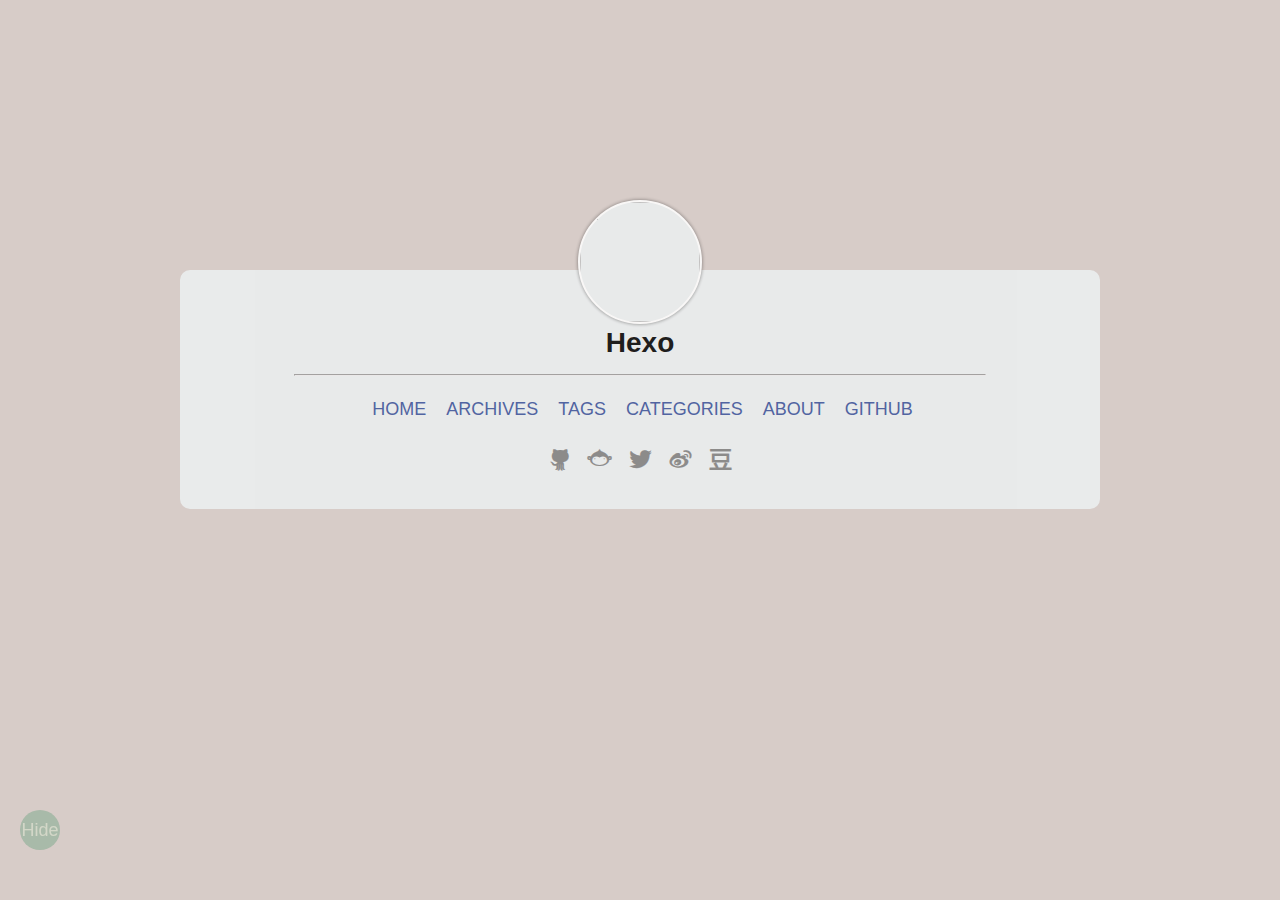
==== index.html @ ea82b42b "Site updated: 2016-10-02 00:05:34" ====
<!doctype html>
<html lang="">
<head>
  <meta http-equiv="Content-Type" content="text/html" charset="UTF-8">
  <meta name="viewport" content="width=device-width, initial-scale=1">
  
  <meta name="author" content="John Doe">
  
  
  
  
    <meta name="description" content="">
  
  <title> [ Hexo ]</title>
  
    <link rel="alternate" href="/atom.xml" title="Hexo">
  
  
    <link rel="shortcut icon" href="/favicon.ico">
  
  
  <link rel="stylesheet" href="/css/random.css">
<link rel="stylesheet" href="/css/vegas.min.css">
<link rel="stylesheet" href="/css/highlight-railscasts.css">
<link rel="stylesheet" href="/css/jquery.fancybox.css">
<link rel="stylesheet" href="/css/iconfont/iconfont.css">
<link rel="stylesheet" href="/css/jquery.fancybox-thumbs.css">
<link rel="stylesheet" href="/css/plyr.css">
  
</head>

<div class="random-center hide-area">
  <div id="random-index">
    <div class="center-field">
      <img class="avatar" src="http://7te9fe.com1.z0.glb.clouddn.com/default_avatar.jpg" width=120 height=120 onClick="openUserCard()">
    </div>
    <div class="center-field">
      <div class="title" onClick="openUserCard()">Hexo</div>
      <div class="sub-title" onClick="openUserCard()"></div>
    </div>
    <hr >
    <div class="center-field">
      <ul class="index-nav-link">
        
        
          
            <li><a href="/index.html">Home</a></li>
          
        
          
            <li><a href="/archives">Archives</a></li>
          
        
          
            <li><a href="/tags">Tags</a></li>
          
        
          
            <li><a href="/categories">Categories</a></li>
          
        
          
            <li><a href="/about">About</a></li>
          
        
          
            <li><a href="https://github.com/stiekel/hexo-theme-random">Github</a></li>
          
        
      </ul>
      <ul class="social-icon">
  
  
    <li>
      <a href="https://github.com/stiekel/hexo-theme-random">
        
          <i class="icon iconfont github">&#xe606;</i>
        
      </a>
    </li>
  
    <li>
      <a href="https://coding.net/u/Stiekel">
        
          <i class="icon iconfont coding">&#xe607;</i>
        
      </a>
    </li>
  
    <li>
      <a href="https://twitter.com/SidCN">
        
          <i class="icon iconfont twitter">&#xe600;</i>
        
      </a>
    </li>
  
    <li>
      <a href="http://weibo.com/sidcn">
        
          <i class="icon iconfont weibo">&#xe602;</i>
        
      </a>
    </li>
  
    <li>
      <a href="http://www.douban.com/people/Stiekel/">
        
          <i class="icon iconfont douban">&#xe609;</i>
        
      </a>
    </li>
  
</ul>
    </div>
  </div>
</div>
<div id="user-card">
  <div class="center-field">
    <img class="avatar" src="http://7te9fe.com1.z0.glb.clouddn.com/default_avatar.jpg">
    <p id="description"></p>
    <ul class="social-icon">
  
  
    <li>
      <a href="https://github.com/stiekel/hexo-theme-random">
        
          <i class="icon iconfont github">&#xe606;</i>
        
      </a>
    </li>
  
    <li>
      <a href="https://coding.net/u/Stiekel">
        
          <i class="icon iconfont coding">&#xe607;</i>
        
      </a>
    </li>
  
    <li>
      <a href="https://twitter.com/SidCN">
        
          <i class="icon iconfont twitter">&#xe600;</i>
        
      </a>
    </li>
  
    <li>
      <a href="http://weibo.com/sidcn">
        
          <i class="icon iconfont weibo">&#xe602;</i>
        
      </a>
    </li>
  
    <li>
      <a href="http://www.douban.com/people/Stiekel/">
        
          <i class="icon iconfont douban">&#xe609;</i>
        
      </a>
    </li>
  
</ul>
  </div>
</div>


<div id="btn-view">Hide</div>

<script>
// is trigger analytics / tongji script
var isIgnoreHost = false;

if(window && window.location && window.location.host) {
  isIgnoreHost = ["localhost","127.0.0.1"].some(function(address){
    return 0 === window.location.host.indexOf(address);
  });
}

var isTriggerAnalytics = !( true && isIgnoreHost );

</script>




  
  
    <script src="/js/jquery-2.2.3.min.js"></script>
  
    <script src="/js/vegas.min.js"></script>
  
    <script src="/js/random.js"></script>
  
    <script src="/js/highlight.pack.js"></script>
  
    <script src="/js/jquery.mousewheel.pack.js"></script>
  
    <script src="/js/jquery.fancybox.pack.js"></script>
  
    <script src="/js/jquery.fancybox-thumbs.js"></script>
  
    <script src="/js/plyr.js"></script>
  

<script>

  // fancybox
  var backgroundImages = [];
  
  $('#post').each(function(i){
    $(this).find('img').each(function(){
      if ($(this).parent().hasClass('fancybox') || $(this).parent().hasClass('fancybox-thumb')) return;
      var alt = this.alt || this.title;
      if (alt) $(this).after('<span class="caption">' + alt + '</span>');
      $(this).wrap('<a href="' + this.src + '" title="' + alt + '" class="fancybox"></a>');
    });
    $(this).find('.fancybox').each(function(){
      $(this).attr('rel', 'post' + i);
    });
  });
  $(".fancybox").fancybox();

var vegasConfig = {"preload­Image":true,"transition":["slideLeft2","slideRight2","flash2"],"timer":true,"delay":5000,"shuffle":true,"count":28};
var unsplashConfig = {"gravity":"north"};
// is show background images
var turnoffBackgroundImage = false;




var backgroundColor = "D7CCC8";

$(".fancybox-thumb").fancybox({
  prevEffect: 'none',
  nextEffect: 'none',
  helpers: {
    title: {
      type: 'outside'
    },
    thumbs: {
      width: 50,
      height: 50
    }
  }
});

// show video with plyr
$(".video-container iframe").each(function(i){
  var url = $(this).attr('src');
  var id = url.split('/').pop();
  var plyrContainer = document.createElement('div');
  plyrContainer.className = 'plyr';
  var plyrElement = document.createElement('div');
  plyrElement.dataset.videoId = id;
  switch(true) {
    case url.search('youtube.com') >= 0:
      plyrElement.dataset.type = 'youtube';
      break;
    case url.search('vimeo.com') >= 0:
      plyrElement.dataset.type = 'vimeo';
      break;
    default:
      return;
  };
  plyrContainer.appendChild(plyrElement);
  $(this).parent().html(plyrContainer);
});
plyr.setup('.plyr', {iconUrl: '/css/sprite.svg'});
</script>
</body>
</html>
---- css/random.css ----
body {
  background-color: #d7ccc8;
  margin: 0px;
  font-family: Lato, "Microsoft Jhenghei", "Hiragino Sans GB", "Microsoft YaHei", sans-serif;
  font-size: 18px;
}
@media (max-width: 860px) {
  body {
    font-size: 16px;
  }
}
article {
  line-height: 1.5em;
}
.highlight {
  line-height: 1.25em;
}
a {
  text-decoration: none;
  color: #3a539b;
}
a:hover {
  text-decoration: underline;
}
#outer-container {
  position: absolute;
  left: 50%;
  width: 960px;
  margin-left: -480px;
  box-shadow: 0 0 2.5em #5d656c;
}
@media (max-width: 960px) {
  #outer-container {
    width: 860px;
    margin-left: -430px;
  }
}
@media (max-width: 860px) {
  #outer-container {
    width: 760px;
    margin-left: -380px;
  }
}
#menu-outer,
#container {
  background-color: #fff;
}
#menu-outer,
#bottom-outer,
#random-index {
  opacity: 0.85;
}
.random-center {
  position: absolute;
  top: 50%;
  left: 50%;
  margin-top: -200px;
  width: 960px;
  margin-left: -480px;
}
@media (max-width: 960px) {
  .random-center {
    width: 860px;
    margin-left: -430px;
  }
}
@media (max-width: 860px) {
  .random-center {
    width: 760px;
    margin-left: -380px;
  }
}
#random-index {
  margin: 20px;
  padding-bottom: 20px;
  text-align: center;
  border-radius: 10px;
  background-color: #ecf0f1;
}
#random-index a {
  text-transform: uppercase;
  padding: 5px;
}
#random-index .title {
  font-size: 28px;
  font-weight: 900;
  font-color: #34495e;
  padding-bottom: 5px;
  cursor: pointer;
}
#random-index .title a {
  color: #34495e;
}
#random-index .title a:hover {
  color: #34495e;
  text-decoration: none;
  background-color: transparent;
}
.sub-title {
  cursor: pointer;
  font-weight: none;
  padding-bottom: 10px;
}
#random-index .index-nav-link {
  list-style: none;
  padding: 5px 0px 5px 0px;
}
#random-index .index-nav-link li {
  display: inline;
  padding-left: 5px;
}
#random-index hr {
  width: 75%;
  color: #7f8c8d;
  margin: 0px auto;
}
.center-field {
  margin: 0 auto;
}
.avatar {
  cursor: pointer;
  margin-top: -70px;
  border: 2px solid #fff;
  border-radius: 50%;
  background-color: #ecf0f1;
  box-shadow: 0 0px 3px 1px rgba(0,0,0,0.3);
}
#menu-outer {
  margin: 0px;
  padding: 0px;
  position: fixed;
  z-index: 1;
  transition-property: all;
  transition-duration: 0.5s;
  transition-timing-function: cubic-bezier(0, 1, 0.5, 1);
}
.slide-up {
  top: -50px;
}
.slide-down {
  top: 0;
}
#menu-inner {
  line-height: 50px;
  height: 49px;
  border-bottom: 1px solid #ddd;
  padding: 0px 10px 0 10px;
  width: 940px;
}
@media (max-width: 960px) {
  #menu-inner {
    width: 840px;
  }
}
@media (max-width: 860px) {
  #menu-inner {
    width: 740px;
  }
}
#menu-inner .left {
  float: left;
}
#menu-inner #brand {
  float: left;
  vertical-align: middle;
  cursor: pointer;
}
#menu-inner #homelink {
  line-height: 32px;
  display: inline-block;
}
#menu-inner #brand a {
  top: 0;
  color: #000;
}
#menu-inner #brand a:hover {
  background-color: #fff;
  text-decoration: none;
}
#menu-list {
  line-style: none;
  display: inline-block;
  float: right;
  padding-left: 0px;
}
#menu-list ul {
  margin: 0px;
}
#menu-list ul li {
  padding: 5px;
  margin: 5px;
  text-align: center;
  display: inline;
}
#menu-list ul li.active {
  font-weight: 900;
}
#menu-list ul li.active a {
  color: #000;
}
#menu-list ul li:hover {
  font-weight: 900;
}
#menu-list ul li a {
  text-decoration: none;
}
#menu-outer #avatar {
  border-radius: 50%;
  border: 2px wihte solid;
  box-shadow: 0 0px 3px 1px rgba(0,0,0,0.3);
  vertical-align: middle;
  width: 32px;
  height: 32px;
}
#bottom-outer {
  color: #888;
  text-align: center;
  padding: 10px;
  padding-top: 40px;
  background-color: #fff;
  font-size: 14px;
}
@media (max-width: 960px) {
  #bottom-outer {
    font-size: 12px;
  }
}
#container {
  margin-top: 50px;
}
#content-outer {
  padding: 10px;
}
.tag-cloud-tags {
  text-align: center;
}
.tag-cloud-tags a {
  padding: 3px;
}
.tag-cloud-tags a:hover {
  text-decoration: none;
  background-color: #bbb;
  color: #000;
}
.center-title {
  text-align: center;
}
.category-list {
  text-align: center;
  padding-left: 0px;
}
ul.category-list {
  list-style: none;
}
ul.category-list li {
  display: inline-block;
  margin: 10px;
}
ul.category-list li a {
  padding: 8px;
  margin: 8px;
  background-color: #eee;
  color: #000;
}
ul.category-list li a:hover {
  background-color: #ddd;
  text-decoration: none;
}
.archive-year-title {
  margin: 10px 0 5px 0;
}
.posts-count {
  font-size: 12px;
  font-weight: normal;
  color: #888;
  font-style: italic;
}
.post-title-item {
  margin-left: 20px;
  padding-left: 5px;
  border-left: 2px #bbb solid;
}
.post-title-item:hover {
  border-left: 4px #1e8bc3 solid;
}
.post-title-item p {
  margin-top: 2px;
}
#pagination {
  margin-top: 20px;
  text-align: center;
}
#pagination a {
  padding: 5px;
  background-color: #eee;
  line-height: 28px;
}
#pagination a:hover {
  background-color: #ddd;
  color: #1f3a93;
  text-decoration: none;
}
#btn-view {
  color: #c8f7c5;
  text-align: center;
  background-color: #1e824c;
  border-radius: 50%;
  line-height: 40px;
  display: block;
  position: fixed;
  top: 90%;
  margin-left: 20px;
  height: 40px;
  width: 40px;
  cursor: pointer;
  opacity: 0.25;
}
#btn-view:hover {
  opacity: 0.75;
  box-shadow: 0 0px 10px 5px rgba(46,204,113,0.9);
}
.page-title-sub {
  color: #888;
  font-size: 14px;
}
@media (max-width: 960px) {
  .page-title-sub {
    font-size: 12px;
  }
}
.page-title-sub span {
  margin-right: 5px;
}
article img {
  max-width: 940px;
}
@media (max-width: 960px) {
  article img {
    max-width: 840px;
  }
}
@media (max-width: 860px) {
  article img {
    max-width: 740px;
  }
}
#user-card {
  text-align: center;
  color: #333;
  display: none;
}
#user-card .avatar {
  width: 96px;
  height: 96px;
  margin-top: 0px;
}
#user-card ul {
  list-style: none;
  padding: 0px;
}
#user-card ul li {
  display: inline;
  margin: 0px;
  padding: 0px 3px;
}
#show-menu {
  display: none;
  float: right;
}
#show-menu button {
  background-color: #eee;
  border: 1px #444 solid;
  padding: 6px;
  position: static;
  right: 0;
  left: auto;
}
.category-list-item .active {
  background-color: #4183d7;
  color: #fff;
}
.category-list-item .active:hover {
  background-color: #22a7f0;
}
.social-icon {
  padding-left: 0px;
}
.social-icon li {
  display: inline;
}
.social-icon li a {
  color: #808080;
}
.social-icon li a i {
  font-size: 25px;
}
.social-icon li a:hover {
  text-decoration: none;
}
.douban:hover {
  color: #072;
}
.twitter:hover {
  color: #1da1f2;
}
.linkedin:hover {
  color: #333;
}
.weibo:hover {
  color: #fa7d3c;
}
.google-plus:hover {
  color: #d73d32;
}
.facebook:hover {
  color: #0e385f;
}
.dribbble:hover {
  color: #ea4c89;
}
.github:hover {
  color: #4078c0;
}
.coding:hover {
  color: #000;
}
.npmjs:hover {
  color: #cb3837;
}
.youtube:hover {
  color: #cc181e;
}
.zhihu:hover {
  color: #0e78e7;
}
.lofter:hover {
  color: #444;
}
.quora:hover {
  color: #b92b27;
}
.rss:hover {
  color: #d35400;
}
.jian:hover {
  color: #de533a;
}
.instagram:hover {
  color: #fd1d1d;
}
.side-navigate {
  position: fixed;
  top: 60%;
  width: 100%;
  z-index: 2;
  pointer-events: none;
}
.side-navigate .item {
  display: table-cell;
}
.side-navigate .item-icon:hover {
  opacity: 1;
  background-size: 40px 40px;
}
.side-navigate .item-icon {
  pointer-events: auto;
  opacity: 0.55;
  padding: 20px;
  border-radius: 50%;
  border: 1px #52b3d9 solid;
  width: 30px;
  height: 30px;
  background-repeat: no-repeat;
  background-position: center;
  background-size: 30px 30px;
}
.side-navigate a:hover + div {
  display: block;
}
.side-navigate a:hover {
  display: block;
}
.side-navigate .prev .item-icon {
  background-image: url("prev.png");
  float: left;
}
.side-navigate .prev {
  display: inline-block;
  left: 0;
}
.side-navigate .item-title {
  display: none;
  padding: 10px;
  max-width: 300px;
  vertical-align: center;
  background-color: #52b3d9;
  height: 52px;
}
.side-navigate .next .item-icon {
  background-image: url("next.png");
  float: right;
}
.side-navigate .prev .item-title {
  margin-left: 70px;
}
.side-navigate .next .item-title {
  margin-right: 70px;
}
.side-navigate .next {
  display: inline-block;
  float: right;
  right: 0;
}
.fancybox-thumb:hover {
  text-decoration: none;
}
.fancybox-thumb img {
  max-width: 120px;
  max-height: 120px;
  padding: 3px;
  border-radius: 5%;
  border: 1px solid #ddd;
}
.caption {
  display: block;
  text-align: center;
  font-size: 14px;
  color: #999;
}
.random-toc-area {
  position: fixed;
  width: 200px;
  right: 0px;
  top: 0px;
  display: block;
}
@media (max-width: 1360px) {
  .random-toc-area {
    display: none;
  }
}
.random-toc {
  background: #444;
  color: #bbb;
  height: 500px;
  margin-top: 0px;
  font-size: 12px;
  height: 100%;
  overflow-y: auto;
}
.random-toc ol {
  padding-left: 15px;
}
.random-toc h2 {
  text-align: center;
}
.random-toc a {
  color: #bbb;
  display: block;
}
.toc-text {
  display: block;
}
.toc-text:hover {
  background-color: #666;
}
.btn-hide-toc {
  border: none;
  z-index: 1;
  display: block;
  width: 100%;
  background-color: #666;
  height: 30px;
  color: #bbb;
}
.btn-hide-toc:hover {
  background-color: #888;
}
figure.highlight {
  margin: 0px -10px 0px -10px;
}
figure.highlight td.gutter {
  padding-right: 20px;
}
figure.highlight .line {
  white-space: pre-wrap;
}
code {
  font-family: Consolas, Monaco, Courier New, Lucida Console;
  background-color: #ddd;
  font-style: italic;
  padding-left: 12px;
  padding-right: 12px;
}
table .line {
  font-family: Consolas, Monaco, Courier New, Lucida Console;
}
blockquote {
  background-color: #eee;
  padding: 2px 10px;
  border-left: 2px solid #999;
}
@media (max-width: 1060px) {
  .side-navigate {
    display: none;
  }
  .jiathis_style {
    display: none;
    visibility: hidden;
  }
}
@media (max-width: 760px) {
  #outer-container,
  .random-center,
  #menu-outer {
    width: 100%;
  }
  #outer-container {
    left: 0%;
    margin-left: 0px;
  }
  #menu-inner {
    width: 95%;
    padding: 0 2%;
  }
  .post-title-item {
    margin-left: 3px;
  }
  #show-menu {
    display: inline-block;
  }
  article img {
    width: 95%;
  }
  #menu-list {
    display: none;
    position: absolute;
    margin-top: 50px;
    background-color: #fff;
    opacity: 0.85;
    width: 100%;
  }
  #menu-list ul {
    padding-left: 0px;
  }
  #menu-list ul li {
    text-align: center;
    display: block;
  }
  .highlight {
    margin-left: 0px;
    margin-right: 0px;
  }
}
@media (max-width: 480px) {
  .random-center {
    position: static;
    left: 0;
    margin-left: 0px;
    width: 100%;
    margin-top: 30%;
  }
  #random-index .index-nav-link li {
    display: block;
  }
  #bottom-outer,
  #random-index {
    opacity: 0.95;
  }
  #menu-outer {
    opacity: 0.95;
  }
}
@media (max-height: 480px) {
  .random-center {
    position: static;
    top: 0;
    left: 0;
    margin-left: 0px;
    margin-top: 95px;
    width: 100%;
  }
  #random-index .index-nav-link li {
    display: block;
    padding: 0px 0px;
  }
}
@media (max-height: 320px) {
  .random-center {
    margin-top: 75px;
  }
}
---- css/vegas.min.css ----
.vegas-overlay,.vegas-slide,.vegas-slide-inner,.vegas-timer,.vegas-wrapper{position:absolute;top:0;left:0;bottom:0;right:0;overflow:hidden;border:none;padding:0;margin:0}.vegas-overlay{opacity:.5;background:url(overlays/02.png) center center}.vegas-timer{top:auto;bottom:0;height:2px}.vegas-timer-progress{width:0;height:100%;background:#fff;-webkit-transition:width ease-out;transition:width ease-out}.vegas-timer-running .vegas-timer-progress{width:100%}.vegas-slide,.vegas-slide-inner{margin:0;padding:0;background:center center no-repeat;-webkit-transform:translateZ(0);transform:translateZ(0)}body .vegas-container{overflow:hidden!important;position:relative}.vegas-video{min-width:100%;min-height:100%;width:auto;height:auto}body.vegas-container{overflow:auto;position:static;z-index:-2}body.vegas-container>.vegas-overlay,body.vegas-container>.vegas-slide,body.vegas-container>.vegas-timer{position:fixed;z-index:-1}:root body.vegas-container>.vegas-overlay,:root body.vegas-container>.vegas-slide,_::full-page-media,_:future{bottom:-76px}.vegas-transition-fade,.vegas-transition-fade2{opacity:0}.vegas-transition-fade-in,.vegas-transition-fade2-in{opacity:1}.vegas-transition-fade2-out{opacity:0}.vegas-transition-blur,.vegas-transition-blur2{opacity:0;-webkit-filter:blur(32px);filter:blur(32px)}.vegas-transition-blur-in,.vegas-transition-blur2-in{opacity:1;-webkit-filter:blur(0);filter:blur(0)}.vegas-transition-blur2-out{opacity:0}.vegas-transition-flash,.vegas-transition-flash2{opacity:0;-webkit-filter:brightness(25);filter:brightness(25)}.vegas-transition-flash-in,.vegas-transition-flash2-in{opacity:1;-webkit-filter:brightness(1);filter:brightness(1)}.vegas-transition-flash2-out{opacity:0;-webkit-filter:brightness(25);filter:brightness(25)}.vegas-transition-negative,.vegas-transition-negative2{opacity:0;-webkit-filter:invert(100%);filter:invert(100%)}.vegas-transition-negative-in,.vegas-transition-negative2-in{opacity:1;-webkit-filter:invert(0);filter:invert(0)}.vegas-transition-negative2-out{opacity:0;-webkit-filter:invert(100%);filter:invert(100%)}.vegas-transition-burn,.vegas-transition-burn2{opacity:0;-webkit-filter:contrast(1000%) saturate(1000%);filter:contrast(1000%) saturate(1000%)}.vegas-transition-burn-in,.vegas-transition-burn2-in{opacity:1;-webkit-filter:contrast(100%) saturate(100%);filter:contrast(100%) saturate(100%)}.vegas-transition-burn2-out{opacity:0;-webkit-filter:contrast(1000%) saturate(1000%);filter:contrast(1000%) saturate(1000%)}.vegas-transition-slideLeft,.vegas-transition-slideLeft2{-webkit-transform:translateX(100%);transform:translateX(100%)}.vegas-transition-slideLeft-in,.vegas-transition-slideLeft2-in{-webkit-transform:translateX(0);transform:translateX(0)}.vegas-transition-slideLeft2-out,.vegas-transition-slideRight,.vegas-transition-slideRight2{-webkit-transform:translateX(-100%);transform:translateX(-100%)}.vegas-transition-slideRight-in,.vegas-transition-slideRight2-in{-webkit-transform:translateX(0);transform:translateX(0)}.vegas-transition-slideRight2-out{-webkit-transform:translateX(100%);transform:translateX(100%)}.vegas-transition-slideUp,.vegas-transition-slideUp2{-webkit-transform:translateY(100%);transform:translateY(100%)}.vegas-transition-slideUp-in,.vegas-transition-slideUp2-in{-webkit-transform:translateY(0);transform:translateY(0)}.vegas-transition-slideDown,.vegas-transition-slideDown2,.vegas-transition-slideUp2-out{-webkit-transform:translateY(-100%);transform:translateY(-100%)}.vegas-transition-slideDown-in,.vegas-transition-slideDown2-in{-webkit-transform:translateY(0);transform:translateY(0)}.vegas-transition-slideDown2-out{-webkit-transform:translateY(100%);transform:translateY(100%)}.vegas-transition-zoomIn,.vegas-transition-zoomIn2{-webkit-transform:scale(0);transform:scale(0);opacity:0}.vegas-transition-zoomIn-in,.vegas-transition-zoomIn2-in{-webkit-transform:scale(1);transform:scale(1);opacity:1}.vegas-transition-zoomIn2-out,.vegas-transition-zoomOut,.vegas-transition-zoomOut2{-webkit-transform:scale(2);transform:scale(2);opacity:0}.vegas-transition-zoomOut-in,.vegas-transition-zoomOut2-in{-webkit-transform:scale(1);transform:scale(1);opacity:1}.vegas-transition-zoomOut2-out{-webkit-transform:scale(0);transform:scale(0);opacity:0}.vegas-transition-swirlLeft,.vegas-transition-swirlLeft2{-webkit-transform:scale(2) rotate(35deg);transform:scale(2) rotate(35deg);opacity:0}.vegas-transition-swirlLeft-in,.vegas-transition-swirlLeft2-in{-webkit-transform:scale(1) rotate(0);transform:scale(1) rotate(0);opacity:1}.vegas-transition-swirlLeft2-out,.vegas-transition-swirlRight,.vegas-transition-swirlRight2{-webkit-transform:scale(2) rotate(-35deg);transform:scale(2) rotate(-35deg);opacity:0}.vegas-transition-swirlRight-in,.vegas-transition-swirlRight2-in{-webkit-transform:scale(1) rotate(0);transform:scale(1) rotate(0);opacity:1}.vegas-transition-swirlRight2-out{-webkit-transform:scale(2) rotate(35deg);transform:scale(2) rotate(35deg);opacity:0}.vegas-animation-kenburns{-webkit-animation:kenburns ease-out;animation:kenburns ease-out}@-webkit-keyframes kenburns{0%{-webkit-transform:scale(1.5);transform:scale(1.5)}100%{-webkit-transform:scale(1);transform:scale(1)}}@keyframes kenburns{0%{-webkit-transform:scale(1.5);transform:scale(1.5)}100%{-webkit-transform:scale(1);transform:scale(1)}}.vegas-animation-kenburnsUp{-webkit-animation:kenburnsUp ease-out;animation:kenburnsUp ease-out}@-webkit-keyframes kenburnsUp{0%{-webkit-transform:scale(1.5) translate(0,10%);transform:scale(1.5) translate(0,10%)}100%{-webkit-transform:scale(1) translate(0,0);transform:scale(1) translate(0,0)}}@keyframes kenburnsUp{0%{-webkit-transform:scale(1.5) translate(0,10%);transform:scale(1.5) translate(0,10%)}100%{-webkit-transform:scale(1) translate(0,0);transform:scale(1) translate(0,0)}}.vegas-animation-kenburnsDown{-webkit-animation:kenburnsDown ease-out;animation:kenburnsDown ease-out}@-webkit-keyframes kenburnsDown{0%{-webkit-transform:scale(1.5) translate(0,-10%);transform:scale(1.5) translate(0,-10%)}100%{-webkit-transform:scale(1) translate(0,0);transform:scale(1) translate(0,0)}}@keyframes kenburnsDown{0%{-webkit-transform:scale(1.5) translate(0,-10%);transform:scale(1.5) translate(0,-10%)}100%{-webkit-transform:scale(1) translate(0,0);transform:scale(1) translate(0,0)}}.vegas-animation-kenburnsLeft{-webkit-animation:kenburnsLeft ease-out;animation:kenburnsLeft ease-out}@-webkit-keyframes kenburnsLeft{0%{-webkit-transform:scale(1.5) translate(10%,0);transform:scale(1.5) translate(10%,0)}100%{-webkit-transform:scale(1) translate(0,0);transform:scale(1) translate(0,0)}}@keyframes kenburnsLeft{0%{-webkit-transform:scale(1.5) translate(10%,0);transform:scale(1.5) translate(10%,0)}100%{-webkit-transform:scale(1) translate(0,0);transform:scale(1) translate(0,0)}}.vegas-animation-kenburnsRight{-webkit-animation:kenburnsRight ease-out;animation:kenburnsRight ease-out}@-webkit-keyframes kenburnsRight{0%{-webkit-transform:scale(1.5) translate(-10%,0);transform:scale(1.5) translate(-10%,0)}100%{-webkit-transform:scale(1) translate(0,0);transform:scale(1) translate(0,0)}}@keyframes kenburnsRight{0%{-webkit-transform:scale(1.5) translate(-10%,0);transform:scale(1.5) translate(-10%,0)}100%{-webkit-transform:scale(1) translate(0,0);transform:scale(1) translate(0,0)}}.vegas-animation-kenburnsUpLeft{-webkit-animation:kenburnsUpLeft ease-out;animation:kenburnsUpLeft ease-out}@-webkit-keyframes kenburnsUpLeft{0%{-webkit-transform:scale(1.5) translate(10%,10%);transform:scale(1.5) translate(10%,10%)}100%{-webkit-transform:scale(1) translate(0,0);transform:scale(1) translate(0,0)}}@keyframes kenburnsUpLeft{0%{-webkit-transform:scale(1.5) translate(10%,10%);transform:scale(1.5) translate(10%,10%)}100%{-webkit-transform:scale(1) translate(0,0);transform:scale(1) translate(0,0)}}.vegas-animation-kenburnsUpRight{-webkit-animation:kenburnsUpRight ease-out;animation:kenburnsUpRight ease-out}@-webkit-keyframes kenburnsUpRight{0%{-webkit-transform:scale(1.5) translate(-10%,10%);transform:scale(1.5) translate(-10%,10%)}100%{-webkit-transform:scale(1) translate(0,0);transform:scale(1) translate(0,0)}}@keyframes kenburnsUpRight{0%{-webkit-transform:scale(1.5) translate(-10%,10%);transform:scale(1.5) translate(-10%,10%)}100%{-webkit-transform:scale(1) translate(0,0);transform:scale(1) translate(0,0)}}.vegas-animation-kenburnsDownLeft{-webkit-animation:kenburnsDownLeft ease-out;animation:kenburnsDownLeft ease-out}@-webkit-keyframes kenburnsDownLeft{0%{-webkit-transform:scale(1.5) translate(10%,-10%);transform:scale(1.5) translate(10%,-10%)}100%{-webkit-transform:scale(1) translate(0,0);transform:scale(1) translate(0,0)}}@keyframes kenburnsDownLeft{0%{-webkit-transform:scale(1.5) translate(10%,-10%);transform:scale(1.5) translate(10%,-10%)}100%{-webkit-transform:scale(1) translate(0,0);transform:scale(1) translate(0,0)}}.vegas-animation-kenburnsDownRight{-webkit-animation:kenburnsDownRight ease-out;animation:kenburnsDownRight ease-out}@-webkit-keyframes kenburnsDownRight{0%{-webkit-transform:scale(1.5) translate(-10%,-10%);transform:scale(1.5) translate(-10%,-10%)}100%{-webkit-transform:scale(1) translate(0,0);transform:scale(1) translate(0,0)}}@keyframes kenburnsDownRight{0%{-webkit-transform:scale(1.5) translate(-10%,-10%);transform:scale(1.5) translate(-10%,-10%)}100%{-webkit-transform:scale(1) translate(0,0);transform:scale(1) translate(0,0)}}
---- css/highlight-railscasts.css ----
/*

Railscasts-like style (c) Visoft, Inc. (Damien White)

*/

.hljs {
  display: block;
  overflow-x: auto;
  padding: 0.5em;
  background: #232323;
  color: #e6e1dc;
}

.hljs-comment,
.hljs-quote {
  color: #bc9458;
  font-style: italic;
}

.hljs-keyword,
.hljs-selector-tag {
  color: #c26230;
}

.hljs-string,
.hljs-number,
.hljs-regexp,
.hljs-variable,
.hljs-template-variable {
  color: #a5c261;
}

.hljs-subst {
  color: #519f50;
}

.hljs-tag,
.hljs-name {
  color: #e8bf6a;
}

.hljs-type {
  color: #da4939;
}


.hljs-symbol,
.hljs-bullet,
.hljs-built_in,
.hljs-builtin-name,
.hljs-attr,
.hljs-link {
  color: #6d9cbe;
}

.hljs-params {
  color: #d0d0ff;
}

.hljs-attribute {
  color: #cda869;
}

.hljs-meta {
  color: #9b859d;
}

.hljs-title,
.hljs-section {
  color: #ffc66d;
}

.hljs-addition {
  background-color: #144212;
  color: #e6e1dc;
  display: inline-block;
  width: 100%;
}

.hljs-deletion {
  background-color: #600;
  color: #e6e1dc;
  display: inline-block;
  width: 100%;
}

.hljs-selector-class {
  color: #9b703f;
}

.hljs-selector-id {
  color: #8b98ab;
}

.hljs-emphasis {
  font-style: italic;
}

.hljs-strong {
  font-weight: bold;
}

.hljs-link {
  text-decoration: underline;
}
---- css/iconfont/iconfont.css ----
@font-face {font-family: "iconfont";
  src: url('iconfont.eot?t=1472384886'); /* IE9*/
  src: url('iconfont.eot?t=1472384886#iefix') format('embedded-opentype'), /* IE6-IE8 */
  url('iconfont.woff?t=1472384886') format('woff'), /* chrome, firefox */
  url('iconfont.ttf?t=1472384886') format('truetype'), /* chrome, firefox, opera, Safari, Android, iOS 4.2+*/
  url('iconfont.svg?t=1472384886#iconfont') format('svg'); /* iOS 4.1- */
}

.iconfont {
  font-family:"iconfont" !important;
  font-size:16px;
  font-style:normal;
  -webkit-font-smoothing: antialiased;
  -webkit-text-stroke-width: 0.2px;
  -moz-osx-font-smoothing: grayscale;
}
.icon-Twitter:before { content: "\e600"; }
.icon-sociallinkedin:before { content: "\e601"; }
.icon-weibo:before { content: "\e602"; }
.icon-google:before { content: "\e603"; }
.icon-rss:before { content: "\e60e"; }
.icon-facebook:before { content: "\e604"; }
.icon-lofter:before { content: "\e60d"; }
.icon-dribbble:before { content: "\e605"; }
.icon-douban:before { content: "\e609"; }
.icon-youtube:before { content: "\e60a"; }
.icon-twelve:before { content: "\e60c"; }
.icon-iconfontzhihu:before { content: "\e60b"; }
.icon-github:before { content: "\e606"; }
.icon-instagram:before { content: "\e60f"; }
.icon-coding-copy:before { content: "\e607"; }
.icon-slice1:before { content: "\e608"; }
.icon-jian:before { content: "\e610"; }
---- css/plyr.css ----
.plyr .plyr__video-embed iframe,.plyr__tooltip{pointer-events:none}@-webkit-keyframes plyr-progress{to{background-position:25px 0}}@keyframes plyr-progress{to{background-position:25px 0}}.plyr{position:relative;max-width:100%;min-width:200px;font-family:Avenir,"Avenir Next","Helvetica Neue","Segoe UI",Helvetica,Arial,sans-serif}.plyr,.plyr *,.plyr ::after,.plyr ::before{box-sizing:border-box}.plyr a,.plyr button,.plyr input,.plyr label{-ms-touch-action:manipulation;touch-action:manipulation}.plyr audio,.plyr video{width:100%;height:auto;vertical-align:middle;border-radius:inherit}.plyr input[type=range]{display:block;height:20px;width:100%;margin:0;padding:0;vertical-align:middle;-webkit-appearance:none;-moz-appearance:none;appearance:none;cursor:pointer;border:none;background:0 0}.plyr input[type=range]::-webkit-slider-runnable-track{height:8px;background:0 0;border:0;border-radius:4px;-webkit-user-select:none;user-select:none}.plyr input[type=range]::-webkit-slider-thumb{-webkit-appearance:none;margin-top:-4px;position:relative;height:16px;width:16px;background:#fff;border:2px solid transparent;border-radius:100%;transition:background .2s ease,border .2s ease,-webkit-transform .2s ease;transition:background .2s ease,border .2s ease,transform .2s ease;transition:background .2s ease,border .2s ease,transform .2s ease,-webkit-transform .2s ease;box-shadow:0 1px 1px rgba(0,0,0,.15),0 0 0 1px rgba(0,0,0,.15);box-sizing:border-box}.plyr input[type=range]::-moz-range-track{height:8px;background:0 0;border:0;border-radius:4px;-moz-user-select:none;user-select:none}.plyr input[type=range]::-moz-range-thumb{position:relative;height:16px;width:16px;background:#fff;border:2px solid transparent;border-radius:100%;transition:background .2s ease,border .2s ease,-webkit-transform .2s ease;transition:background .2s ease,border .2s ease,transform .2s ease;transition:background .2s ease,border .2s ease,transform .2s ease,-webkit-transform .2s ease;box-shadow:0 1px 1px rgba(0,0,0,.15),0 0 0 1px rgba(0,0,0,.15);box-sizing:border-box}.plyr input[type=range]::-ms-track{height:8px;background:0 0;border:0;color:transparent}.plyr input[type=range]::-ms-fill-upper{height:8px;background:0 0;border:0;border-radius:4px;-ms-user-select:none;user-select:none}.plyr input[type=range]::-ms-fill-lower{height:8px;border:0;border-radius:4px;-ms-user-select:none;user-select:none;background:#3498db}.plyr input[type=range]::-ms-thumb{position:relative;height:16px;width:16px;background:#fff;border:2px solid transparent;border-radius:100%;transition:background .2s ease,border .2s ease,-webkit-transform .2s ease;transition:background .2s ease,border .2s ease,transform .2s ease;transition:background .2s ease,border .2s ease,transform .2s ease,-webkit-transform .2s ease;box-shadow:0 1px 1px rgba(0,0,0,.15),0 0 0 1px rgba(0,0,0,.15);box-sizing:border-box;margin-top:0}.plyr input[type=range]::-ms-tooltip{display:none}.plyr input[type=range]:focus{outline:0}.plyr input[type=range]::-moz-focus-outer{border:0}.plyr input[type=range].tab-focus:focus{outline-offset:3px}.plyr input[type=range]:active::-webkit-slider-thumb{background:#3498db;border-color:#fff;-webkit-transform:scale(1.25);transform:scale(1.25)}.plyr input[type=range]:active::-moz-range-thumb{background:#3498db;border-color:#fff;transform:scale(1.25)}.plyr input[type=range]:active::-ms-thumb{background:#3498db;border-color:#fff;transform:scale(1.25)}.plyr--video input[type=range].tab-focus:focus{outline:rgba(255,255,255,.5) dotted 1px}.plyr--audio input[type=range].tab-focus:focus{outline:rgba(86,93,100,.5) dotted 1px}.plyr__sr-only{position:absolute!important;clip:rect(1px,1px,1px,1px);padding:0!important;border:0!important;height:1px!important;width:1px!important;overflow:hidden}.plyr__video-wrapper{position:relative;background:#000;border-radius:inherit;-webkit-mask-image:url([data-uri])}.plyr__video-embed{padding-bottom:56.25%;height:0;overflow:hidden;border-radius:inherit}.plyr__video-embed iframe{position:absolute;top:0;left:0;width:100%;height:100%;border:0;-webkit-user-select:none;-moz-user-select:none;-ms-user-select:none;user-select:none}.plyr__video-embed>div{position:relative;padding-bottom:200%;-webkit-transform:translateY(-35.95%);transform:translateY(-35.95%)}.plyr video::-webkit-media-text-track-container{display:none}.plyr__captions{display:none;position:absolute;bottom:0;left:0;width:100%;padding:20px;-webkit-transform:translateY(-60px);transform:translateY(-60px);transition:-webkit-transform .3s ease;transition:transform .3s ease;transition:transform .3s ease,-webkit-transform .3s ease;color:#fff;font-size:20px;text-align:center;font-weight:400}.plyr__captions span{border-radius:2px;padding:3px 10px;background:rgba(0,0,0,.85)}.plyr__captions span:empty{display:none}@media (min-width:768px){.plyr__captions{font-size:24px}}.plyr--captions-active .plyr__captions{display:block}.plyr--fullscreen-active .plyr__captions{font-size:32px}.plyr--hide-controls .plyr__captions{-webkit-transform:translateY(-20px);transform:translateY(-20px)}.plyr__controls{display:-webkit-flex;display:-ms-flexbox;display:flex;-webkit-align-items:center;-ms-flex-align:center;align-items:center;line-height:1;text-align:center;transition:opacity .3s ease}.plyr__controls .plyr__progress,.plyr__controls .plyr__time,.plyr__controls>button{margin-left:5px}.plyr__controls .plyr__progress:first-child,.plyr__controls .plyr__time:first-child,.plyr__controls>button:first-child{margin-left:0}.plyr__controls .plyr__volume{margin-left:5px}.plyr__controls [data-plyr=pause]{margin-left:0}.plyr__controls button{position:relative;display:inline-block;-webkit-flex-shrink:0;-ms-flex-negative:0;flex-shrink:0;vertical-align:middle;padding:5px;border:0;background:0 0;border-radius:3px;cursor:pointer;transition:background .3s ease,color .3s ease,opacity .3s ease;color:inherit}.plyr__controls button svg{width:18px;height:18px;display:block;fill:currentColor}.plyr__controls button:focus{outline:0}.plyr__controls .icon--captions-on,.plyr__controls .icon--exit-fullscreen,.plyr__controls .icon--muted{display:none}@media (min-width:480px){.plyr__controls .plyr__progress,.plyr__controls .plyr__time,.plyr__controls>button{margin-left:10px}.plyr__controls button{padding:5px 10px}}.plyr--hide-controls .plyr__controls{opacity:0}.plyr--video .plyr__controls{position:absolute;left:0;right:0;bottom:0;padding:50px 10px 10px;background:linear-gradient(rgba(0,0,0,0),rgba(0,0,0,.5));border-bottom-left-radius:inherit;border-bottom-right-radius:inherit;color:#fff}.plyr--video .plyr__controls button.tab-focus:focus,.plyr--video .plyr__controls button:hover{background:#3498db;color:#fff}@media (min-width:480px){.plyr--video .plyr__controls{padding-left:15px;padding-right:15px}}.plyr--audio .plyr__controls{padding:10px;border-radius:inherit;background:#fff;border:1px solid #dbe3e8;box-shadow:0 1px 1px rgba(0,0,0,.05);color:#565D64}.plyr--audio .plyr__controls button.tab-focus:focus,.plyr--audio .plyr__controls button:hover,.plyr__play-large{background:#3498db;color:#fff}.plyr__play-large{position:absolute;top:50%;left:50%;-webkit-transform:translate(-50%,-50%);transform:translate(-50%,-50%);padding:10px;border:4px solid currentColor;border-radius:100%;box-shadow:0 1px 1px rgba(0,0,0,.15);transition:opacity .3s ease,visibility .3s ease}.plyr__play-large svg{position:relative;left:2px;width:20px;height:20px;display:block;fill:currentColor}.plyr--audio .plyr__play-large,.plyr--playing .plyr__controls [data-plyr=play],.plyr__controls [data-plyr=pause]{display:none}.plyr__play-large:focus{outline:rgba(255,255,255,.5) dotted 1px}.plyr--playing .plyr__play-large{opacity:0;visibility:hidden}.plyr--playing .plyr__controls [data-plyr=pause]{display:inline-block}.plyr--captions-active .plyr__controls .icon--captions-on,.plyr--fullscreen-active .icon--exit-fullscreen,.plyr--muted .plyr__controls .icon--muted{display:block}.plyr [data-plyr=captions],.plyr [data-plyr=fullscreen],.plyr--captions-active .plyr__controls .icon--captions-on+svg,.plyr--fullscreen-active .icon--exit-fullscreen+svg,.plyr--muted .plyr__controls .icon--muted+svg{display:none}.plyr--captions-enabled [data-plyr=captions],.plyr--fullscreen-enabled [data-plyr=fullscreen]{display:inline-block}.plyr__tooltip{position:absolute;z-index:2;bottom:100%;margin-bottom:10px;padding:5px 7.5px;opacity:0;background:#000;box-shadow:0 0 5px rgba(0,0,0,.1),0 0 0 1px rgba(0,0,0,.1);border-radius:3px;color:#fff;font-size:14px;line-height:1.3;-webkit-transform:translate(-50%,10px) scale(.8);transform:translate(-50%,10px) scale(.8);-webkit-transform-origin:50% 100%;transform-origin:50% 100%;transition:opacity .2s .1s ease,-webkit-transform .2s .1s ease;transition:transform .2s .1s ease,opacity .2s .1s ease;transition:transform .2s .1s ease,opacity .2s .1s ease,-webkit-transform .2s .1s ease}.plyr__tooltip::before{content:'';position:absolute;width:0;height:0;left:50%;-webkit-transform:translateX(-50%);transform:translateX(-50%);bottom:-4px;border-right:4px solid transparent;border-top:4px solid #000;border-left:4px solid transparent;z-index:2}.plyr button.tab-focus:focus .plyr__tooltip,.plyr button:hover .plyr__tooltip,.plyr__tooltip--visible{opacity:1;-webkit-transform:translate(-50%,0) scale(1);transform:translate(-50%,0) scale(1)}.plyr button:hover .plyr__tooltip{z-index:3}.plyr__progress{position:relative;-webkit-flex:1;-ms-flex:1;flex:1}.plyr__progress input[type=range]{position:relative;z-index:2}.plyr__progress input[type=range]::-webkit-slider-runnable-track{background:0 0}.plyr__progress input[type=range]::-moz-range-track{background:0 0}.plyr__progress input[type=range]::-ms-fill-upper{background:0 0}.plyr__progress .plyr__tooltip{left:0}.plyr__progress--buffer,.plyr__progress--played,.plyr__volume--display{position:absolute;left:0;top:50%;width:100%;height:8px;margin:-4px 0 0;padding:0;vertical-align:top;-webkit-appearance:none;-moz-appearance:none;appearance:none;border:none;border-radius:100px}.plyr__progress--buffer::-webkit-progress-bar,.plyr__progress--played::-webkit-progress-bar,.plyr__volume--display::-webkit-progress-bar{background:0 0}.plyr__progress--buffer::-webkit-progress-value,.plyr__progress--played::-webkit-progress-value,.plyr__volume--display::-webkit-progress-value{background:currentColor;border-radius:100px;min-width:8px}.plyr__progress--buffer::-moz-progress-bar,.plyr__progress--played::-moz-progress-bar,.plyr__volume--display::-moz-progress-bar{background:currentColor;border-radius:100px;min-width:8px}.plyr__progress--buffer::-ms-fill,.plyr__progress--played::-ms-fill,.plyr__volume--display::-ms-fill{border-radius:100px}.plyr__progress--played,.plyr__volume--display{z-index:1;color:#3498db;background:0 0;transition:none}.plyr__progress--played::-webkit-progress-value,.plyr__volume--display::-webkit-progress-value{min-width:8px;max-width:99%;border-top-right-radius:0;border-bottom-right-radius:0}.plyr__progress--played::-moz-progress-bar,.plyr__volume--display::-moz-progress-bar{min-width:8px;max-width:99%;border-top-right-radius:0;border-bottom-right-radius:0}.plyr__progress--played::-ms-fill,.plyr__volume--display::-ms-fill{display:none}.plyr__progress--buffer::-webkit-progress-value{transition:width .2s ease}.plyr__progress--buffer::-moz-progress-bar{transition:width .2s ease}.plyr__progress--buffer::-ms-fill{transition:width .2s ease}.plyr--video .plyr__progress--buffer,.plyr--video .plyr__volume--display{background:rgba(255,255,255,.25)}.plyr--video .plyr__progress--buffer{color:rgba(255,255,255,.25)}.plyr--audio .plyr__progress--buffer,.plyr--audio .plyr__volume--display{background:rgba(198,214,219,.66)}.plyr--audio .plyr__progress--buffer{color:rgba(198,214,219,.66)}.plyr--loading .plyr__progress--buffer{-webkit-animation:plyr-progress 1s linear infinite;animation:plyr-progress 1s linear infinite;background-size:25px 25px;background-repeat:repeat-x;background-image:linear-gradient(-45deg,rgba(0,0,0,.15) 25%,transparent 25%,transparent 50%,rgba(0,0,0,.15) 50%,rgba(0,0,0,.15) 75%,transparent 75%,transparent);color:transparent}.plyr--video.plyr--loading .plyr__progress--buffer{background-color:rgba(255,255,255,.25)}.plyr--audio.plyr--loading .plyr__progress--buffer{background-color:rgba(198,214,219,.66)}.plyr__time{display:inline-block;vertical-align:middle;font-size:14px;line-height:.95}.plyr__time+.plyr__time{display:none}@media (min-width:768px){.plyr__time+.plyr__time{display:inline-block}}.plyr__time+.plyr__time::before{content:'\2044';margin-right:10px}.plyr .plyr__volume{display:none;position:relative}.plyr .plyr__volume input[type=range]{position:relative;z-index:2}@media (min-width:480px){.plyr .plyr__volume{display:block;max-width:60px}}@media (min-width:768px){.plyr .plyr__volume{max-width:100px}}.plyr--is-ios .plyr__volume,.plyr--is-ios [data-plyr=mute]{display:none!important}.plyr--fullscreen,.plyr--fullscreen-active{position:fixed;top:0;left:0;right:0;bottom:0;height:100%;width:100%;z-index:10000000;background:#000;border-radius:0}.plyr--fullscreen video,.plyr--fullscreen-active video{height:100%}.plyr--fullscreen .plyr__video-wrapper,.plyr--fullscreen-active .plyr__video-wrapper{height:100%;width:100%}.plyr--fullscreen .plyr__controls,.plyr--fullscreen-active .plyr__controls{position:absolute;bottom:0;left:0;right:0}
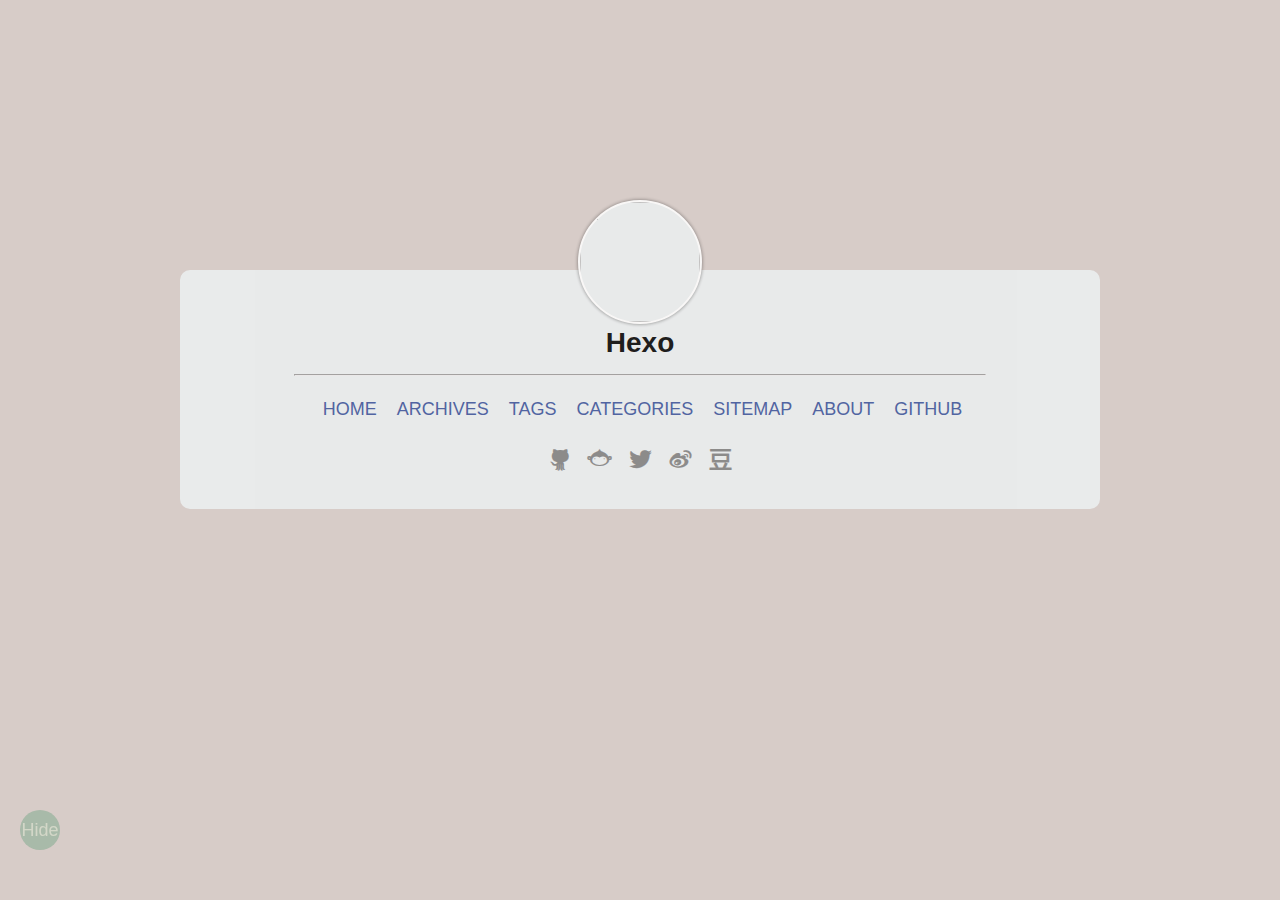
==== commit b194bf9f: "Site updated: 2016-10-02 21:17:54" ====
--- a/index.html
+++ b/index.html
@@ -11,7 +11,7 @@
   <meta http-equiv="Content-Type" content="text/html" charset="UTF-8">
   <meta name="viewport" content="width=device-width, initial-scale=1">
   
-  <meta name="author" content="John Doe">
+  <meta name="author" content="Diankun Zhang">
   
   
   
@@ -64,6 +64,10 @@
         
           
             <li><a href="/categories">Categories</a></li>
+          
+        
+          
+            <li><a href="/sitemap.xml">Sitemap</a></li>
           
         
           
